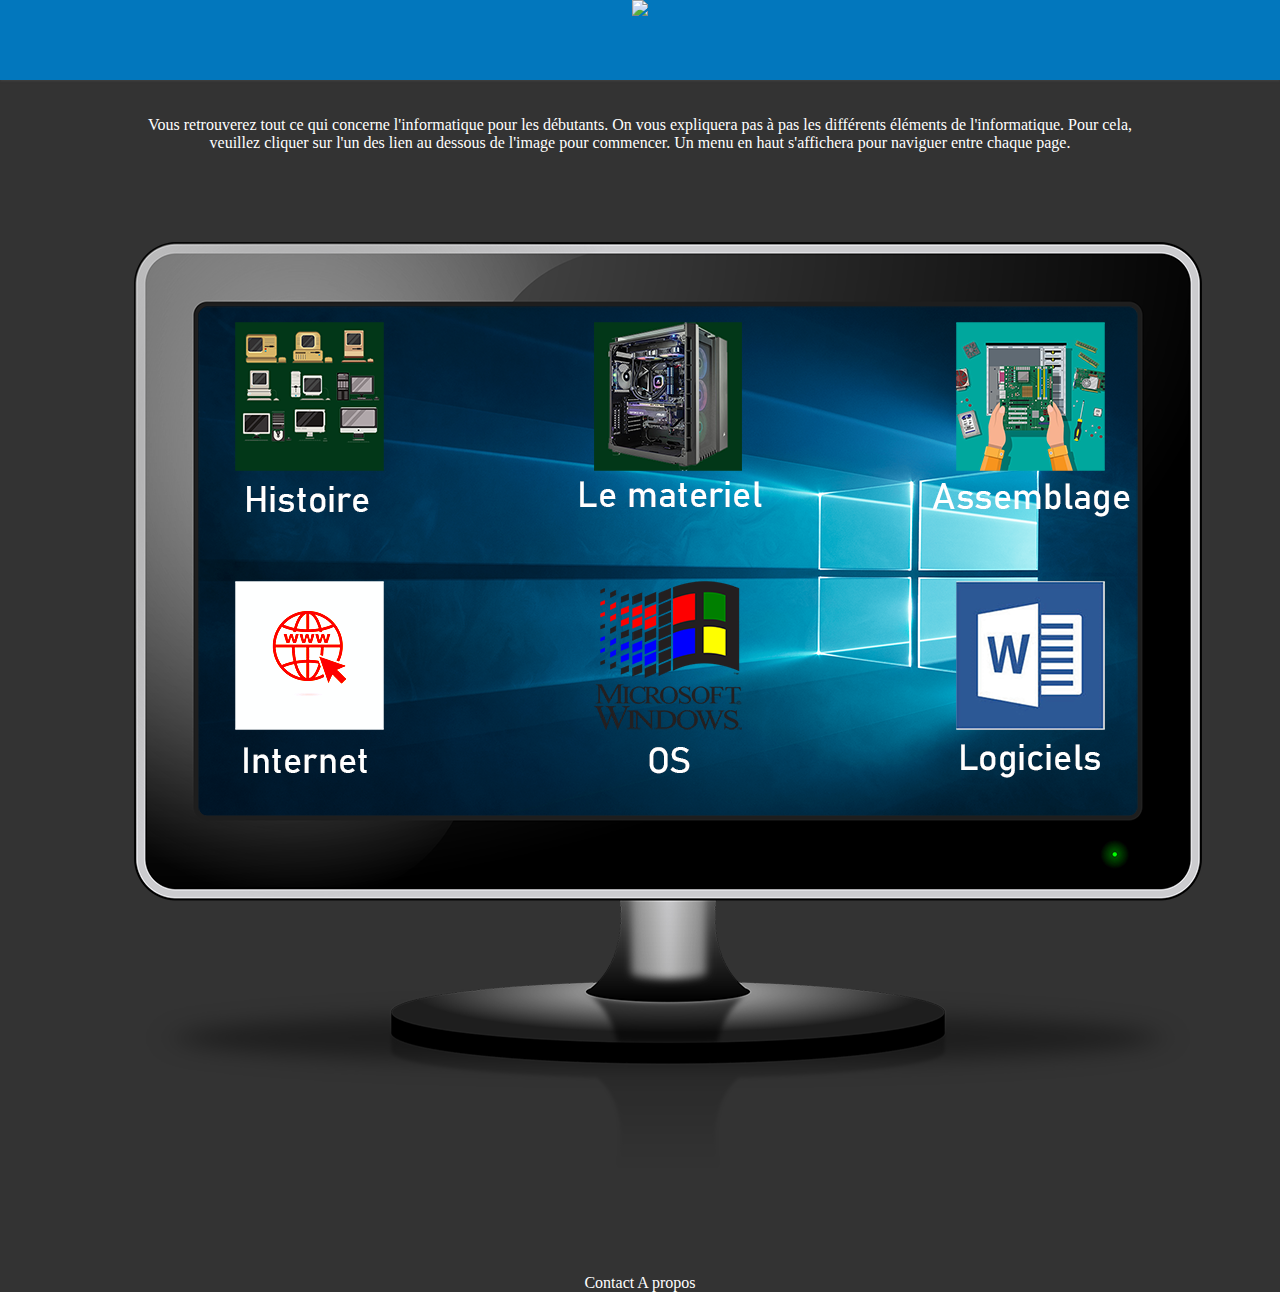
==== index.html @ c3f40f08 "Add files via upload" ====
<!DOCTYPE html>
<html>
	<head>
	<link href="Style.css" rel="stylesheet"/>
	</head>
	<body >
		
			<header>
			<nav>
		
			<ul>	<img src="Images/mafasterlogo.png" style="width:80px;margin-left:40px ; margin-right:40px ;">
			
								</nav>
			</header>
	

							<section style="text-align:center">
							<p>Vous retrouverez tout ce qui concerne l'informatique pour les débutants. On vous expliquera pas à pas les différents éléments de l'informatique. Pour cela, veuillez cliquer sur l'un des lien au dessous de l'image pour commencer. Un menu en haut s'affichera pour naviguer entre chaque page.</p>
									
									<img src="images/ico_moniteur.png" usemap="#moniteur" border="no" alt="Moniteur" >
									<map name="moniteur">
										<area alt="Histoire" shape="rect" href="decouverte.html" coords="100,150,257,341" title="Histoire"/>
										<area alt="Matériel" shape="rect" href="materiel.html" coords="441,150,635,341" title="Matériel"/>
										<area alt="Assemblage" shape="rect" href="Assemblage-PC.html" coords="804,150,1001,341" title="Assemblage"/>
										<area alt="Internet" shape="rect" href="internet.html" coords="100,412,260,612" title="Internet"/>
										<area alt="OS" shape="rect" href="OS.html" coords="406,412,620,612" title="OS"/>
										<area alt="Logiciels" shape="rect" href="Logiciels.html" coords="654,412,990,612" title="Logiciels"/>
									</map>
								
							</section>
						
			
				<footer>
					<a href="Contact.html">Contact</a>
					<a href="Page7.html">A propos</a>
				</footer>
		
		
	</body>
</html>
---- Style.css ----
body {
	
	font-family: 'Bahnschrift';
	margin:0;
	color : white;
background-color:#333;
 position: relative;
  min-height: 100%;
  min-height: 100vh;
}
nav {
	
	height:100px;
	text-align:center;
	
}
nav ul{
  list-style-type: none;
  margin: 0;
  padding: 0;
  overflow: hidden;
 background-color:#0277bd;
   position: fixed;
  top: 0;
  width: 100%;
  box-shadow:0px 1px 2px #424242;
  height:80px;
}
nav ul li{
 float: left;
}

nav ul li a{
	
	  display: block;
  color: white;
  text-align: center;
  padding:30px 16px;
  text-decoration: none;
}

 nav ul li a:hover:not(.active){
	 
	
  background-color: #004c8c;
 }
 
  .active{
	 
	 
  background-color: #006064!important;
 }
 section{
	 margin-left:10%;
margin-right:10%;

 
z-index:-1;
 }
 section a{
	 color: white;
	  text-decoration: none;
	 font-weight: bold;
 }
sommaire ul li a{
	 color: white;
	  text-decoration: none;
	 font-weight: bold;
 }
 
 sommaire{
	 width:10%;
	 display:block;
	 
	 position: fixed;

left: 0%;
 }
 sommaire ul{
	   list-style-type: none;
	 margin-top:2px;
 }
 sommaire h4{
	   margin-bottom:0px;
	 
 }
 footer a{

	 color: white;
	  text-decoration: none;
}
 footer{
	  text-align:center;
	position: absolute;
  right: 0;bottom:-40px;left:0;
  
 }
 .OS img {
	 width:40%;
 }
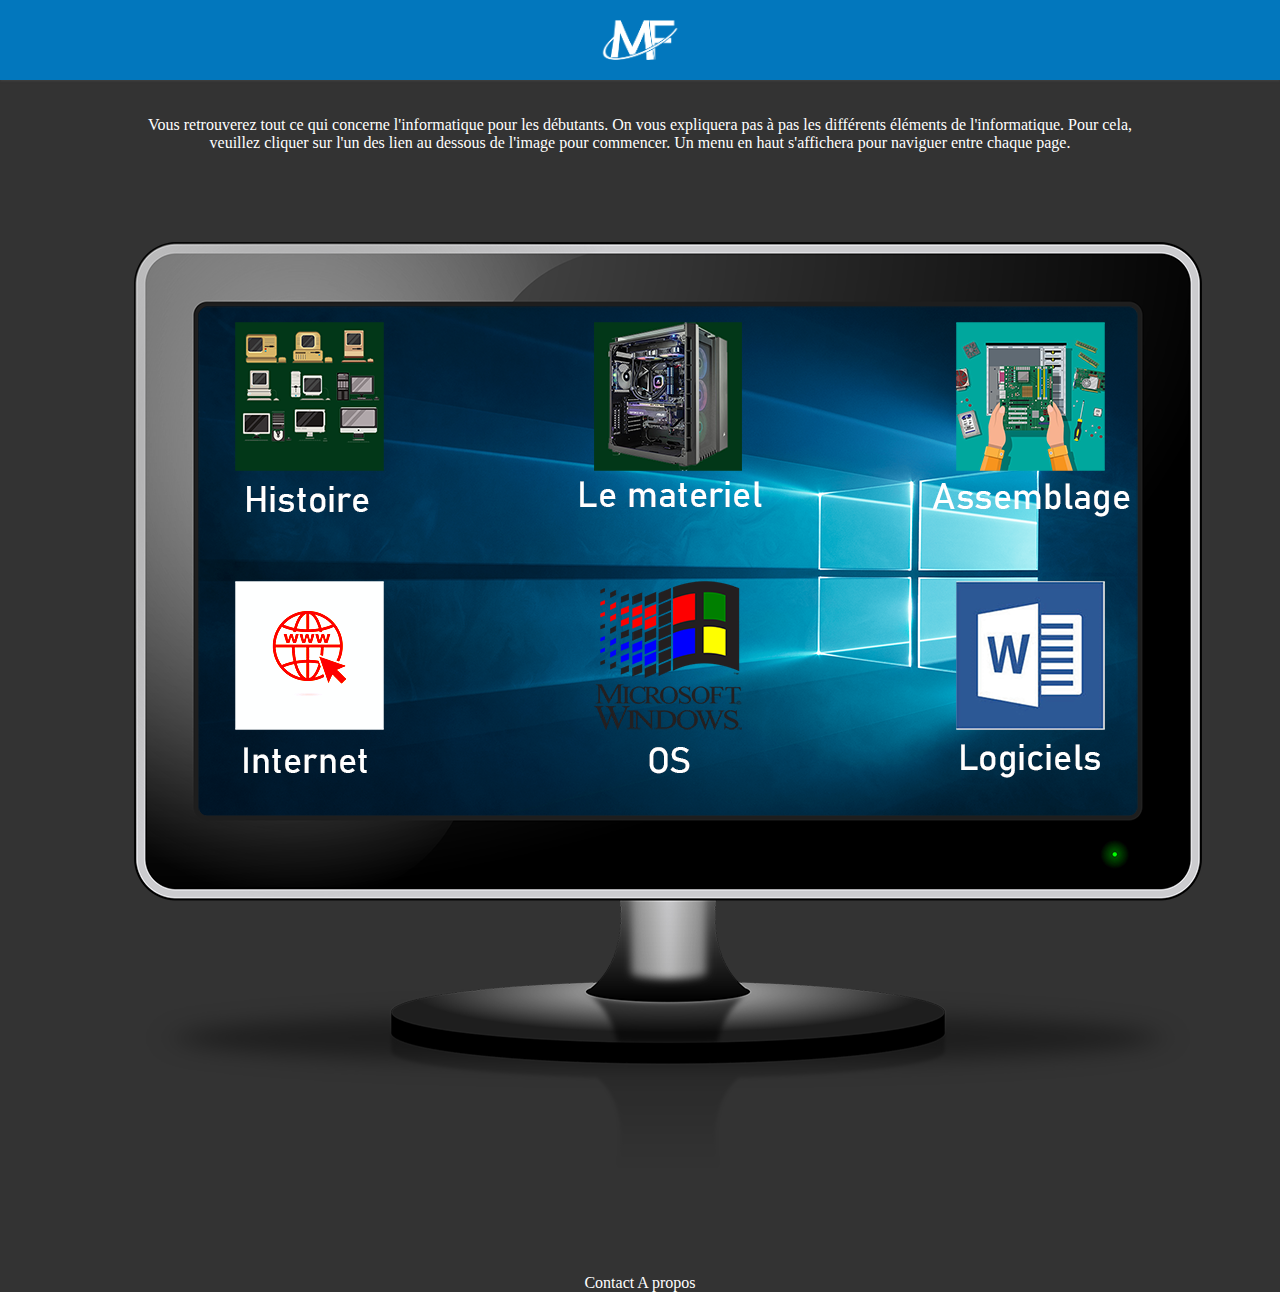
==== commit 769abe98: "update" ====
--- a/index.html
+++ b/index.html
@@ -8,7 +8,7 @@
 			<header>
 			<nav>
 		
-			<ul>	<img src="Images/mafasterlogo.png" style="width:80px;margin-left:40px ; margin-right:40px ;">
+			<ul>	<img src="images/mafasterlogo.png" style="width:80px;margin-left:40px ; margin-right:40px ;">
 			
 								</nav>
 			</header>
